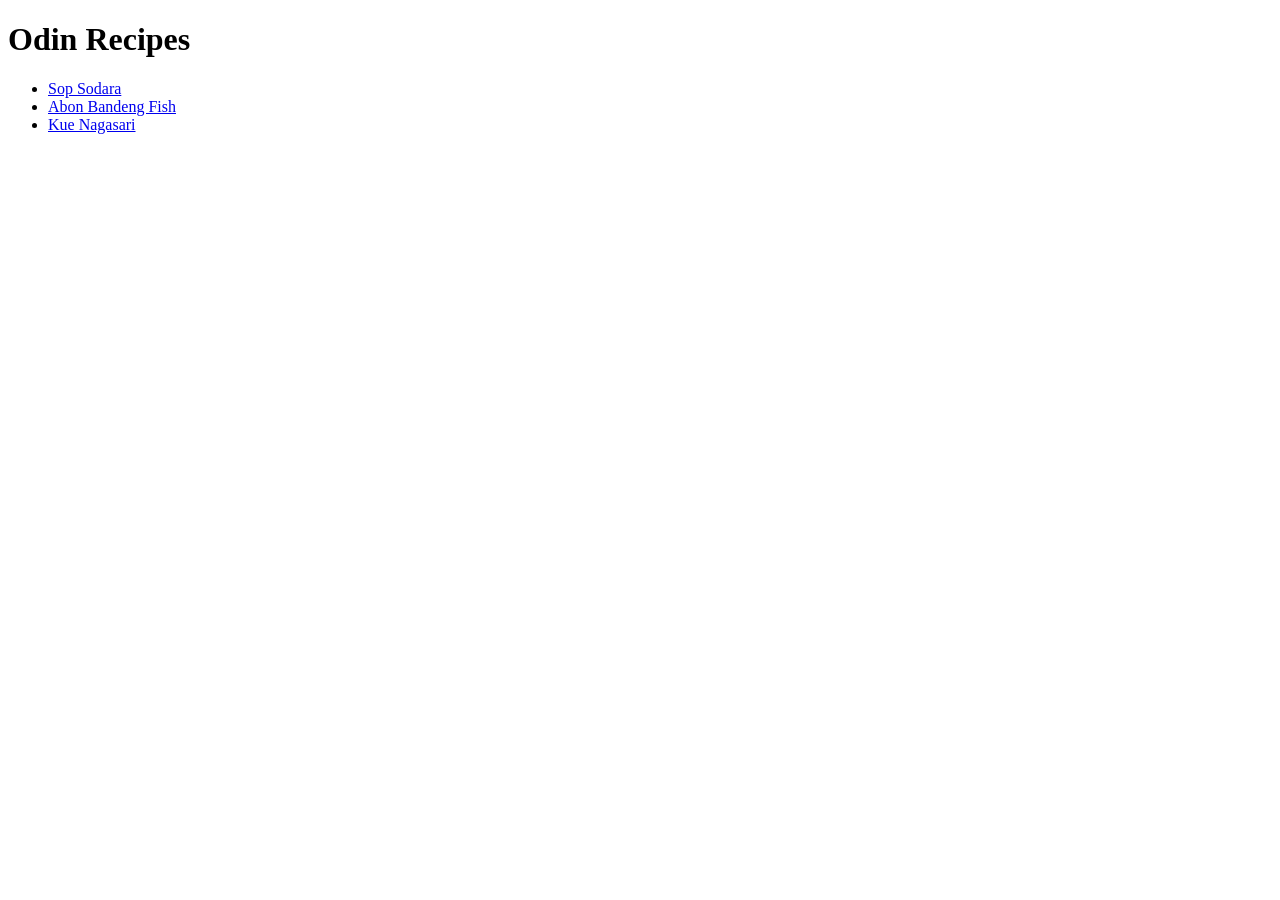
==== index.html @ 95f94909 "adding content of index and the recipes" ====
<!DOCTYPE html>
<html lang="en">
<head>
    <meta charset="UTF-8">
    <meta name="viewport" content="width=device-width, initial-scale=1.0">
    <title>Food Recipes</title>
</head>
<body>
    <h1>Odin Recipes</h1>
    <ul>
        <li><a href="recipes/Sop-Saudara.html">Sop Sodara</a></li>
        <li><a href="recipes/Abon-Bandeng.html">Abon Bandeng Fish</a></li>
        <li><a href="recipes/Kue-Nagasari.html">Kue Nagasari</a></li>
    </ul>
    
</body>
</html>
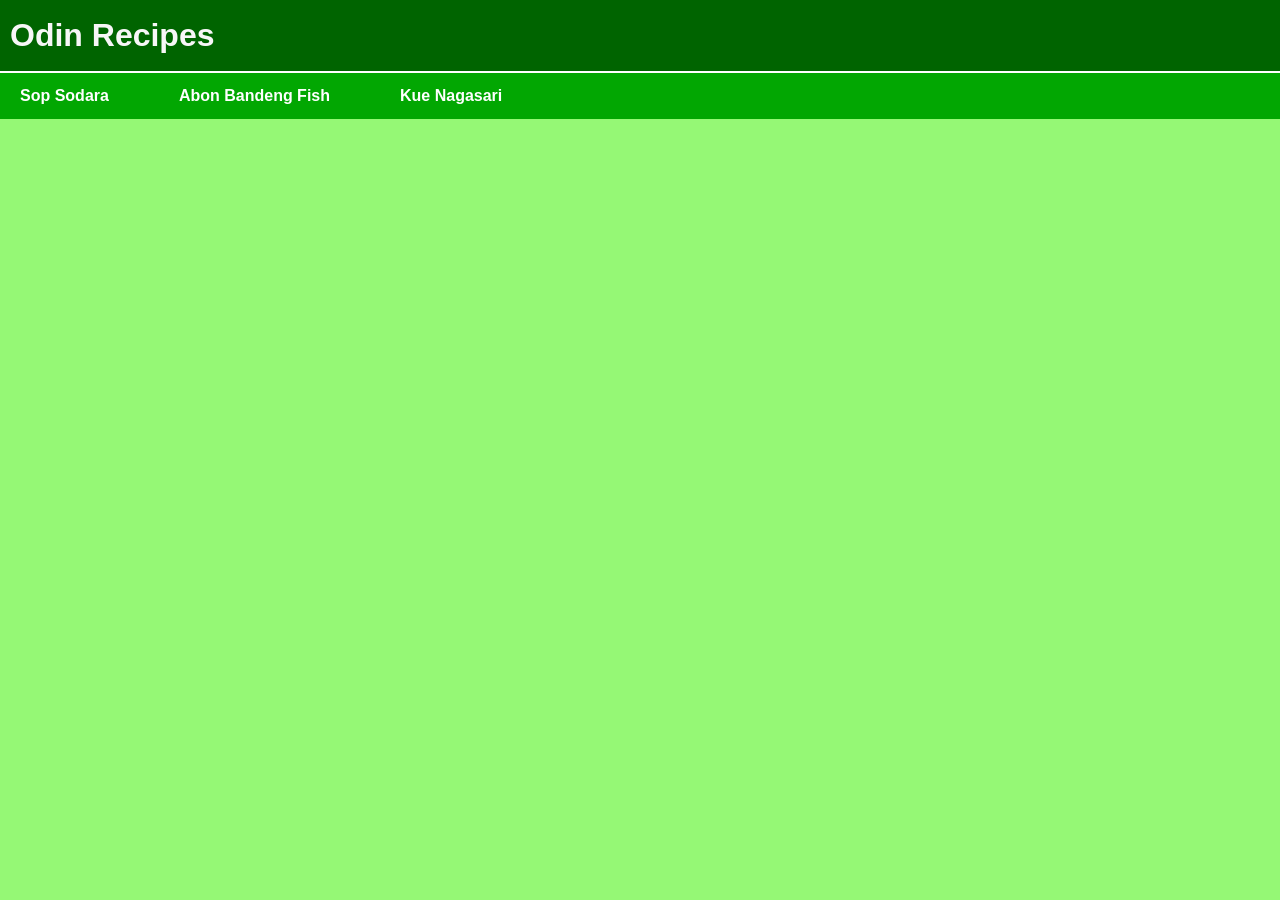
==== commit 09998dc8: "adding new CSS for html" ====
--- a/index.html
+++ b/index.html
@@ -4,6 +4,7 @@
     <meta charset="UTF-8">
     <meta name="viewport" content="width=device-width, initial-scale=1.0">
     <title>Food Recipes</title>
+    <link rel="stylesheet" href="./assets/styles.css">
 </head>
 <body>
     <h1>Odin Recipes</h1>
--- a/assets/styles.css
+++ b/assets/styles.css
@@ -0,0 +1,89 @@
+* {
+    padding: 0;
+    margin: 0;
+    box-sizing: border-box;
+}
+
+body {
+    background-color: #95f875;
+    color: #fff;
+    line-height: 1.6;
+    font-family: 'Georgia', sans-serif;
+}
+
+h1 {
+    font-size: 2rem;
+    color: #f7f7f7;
+    background-color: darkgreen;
+    padding: 10px;
+    border-bottom: 2px solid white;
+}
+
+h2 {
+    font-size: 1.5rem;
+    color: gold;
+    background-color: rgb(10, 160, 10);
+    padding: 12px;
+    border-bottom: 1px solid white;
+}
+
+p {
+    color: rgb(66, 64, 1);
+    padding-left: 20px;
+    margin-bottom: 0.5rem;
+    
+}
+
+ul {
+    display: flex;
+    gap: 50px;
+    background-color: rgb(2, 167, 2);
+    padding: 10px;
+    list-style: none;
+}
+
+li a {
+    color: white;
+    text-decoration: none;
+    font-weight: 800;
+    padding: 10px;
+}
+
+li a:hover {
+    background-color: lightgreen;
+    transform: translateY(-3px);
+    color: black;
+    border-radius: 8px;
+    transition: all 0.3s ease;
+}
+
+.ingredients-list {
+    display: grid;
+    gap: 1.5px;
+    padding: 10px;
+}
+
+.ingredients-list li::before {
+    content: "📜";
+}
+
+.step-list {
+    background-color: rgb(5, 167, 5);
+    display: grid;
+    gap: 4px;
+    padding-left: 40px;
+}
+
+nav {
+    background-color: rgb(7, 134, 7);
+    color: white;
+    padding: 10px;
+}
+
+nav a {
+    color: white;
+    text-decoration: none;
+    font-weight: bold;
+    padding: 20px;
+}
+
